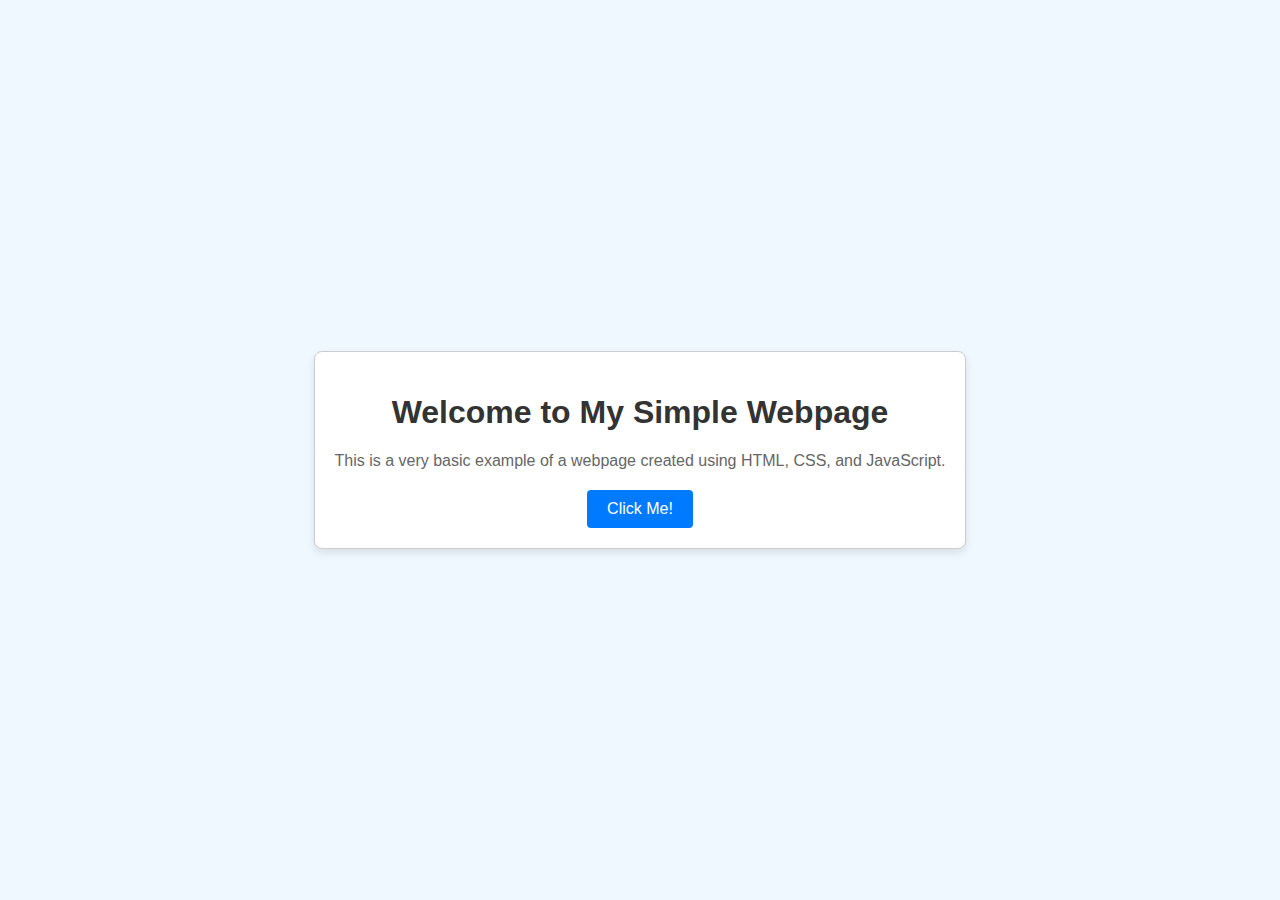
==== index.html @ 913f8ed6 "files uploaded" ====
<!DOCTYPE html>
<html lang="en">
<head>
    <meta charset="UTF-8">
    <meta name="viewport" content="width=device-width, initial-scale=1.0">
    <title>Basic Greeting Page</title>
    <link rel="stylesheet" href="style.css">
</head>
<body>
    <div class="container">
        <h1>Welcome to My Simple Webpage</h1>
        <p>This is a very basic example of a webpage created using HTML, CSS, and JavaScript.</p>
        <button onclick="showAlert()">Click Me!</button>
    </div>
    <script src="script.js"></script>
</body>
</html>
---- style.css ----
body {
    font-family: Arial, sans-serif;
    display: flex;
    justify-content: center;
    align-items: center;
    height: 100vh;
    margin: 0;
    background-color: #f0f8ff;
}

.container {
    text-align: center;
    padding: 20px;
    border: 1px solid #ccc;
    border-radius: 8px;
    background-color: #fff;
    box-shadow: 0 4px 8px rgba(0, 0, 0, 0.1);
}

h1 {
    color: #333;
}

p {
    color: #666;
    margin-bottom: 20px;
}

button {
    padding: 10px 20px;
    font-size: 16px;
    background-color: #007bff;
    color: #fff;
    border: none;
    border-radius: 4px;
    cursor: pointer;
}

button:hover {
    background-color: #0056b3;
}
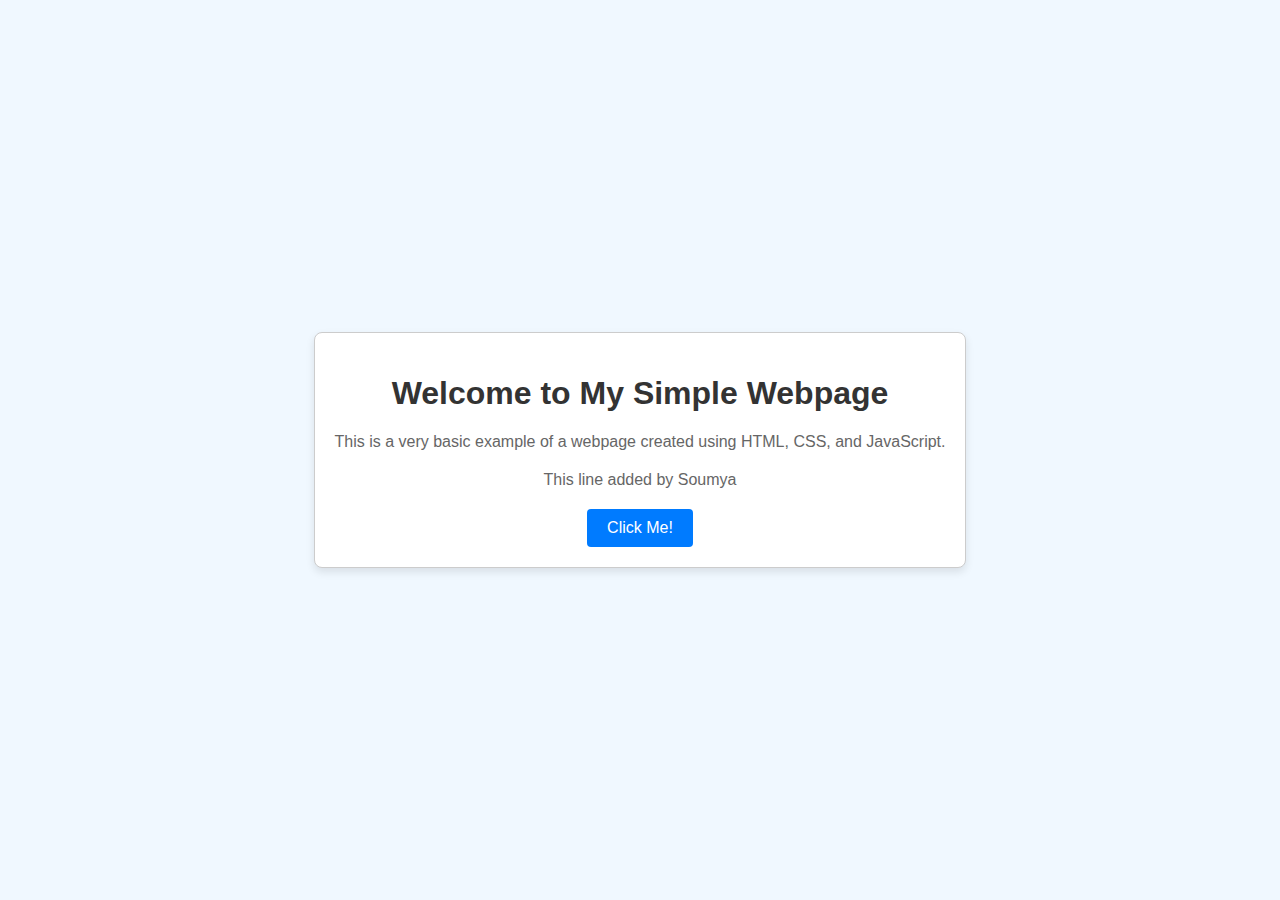
==== commit fbddadb5: "added paragraph" ====
--- a/index.html
+++ b/index.html
@@ -10,6 +10,7 @@
     <div class="container">
         <h1>Welcome to My Simple Webpage</h1>
         <p>This is a very basic example of a webpage created using HTML, CSS, and JavaScript.</p>
+        <p>This line added by Soumya</p>
         <button onclick="showAlert()">Click Me!</button>
     </div>
     <script src="script.js"></script>
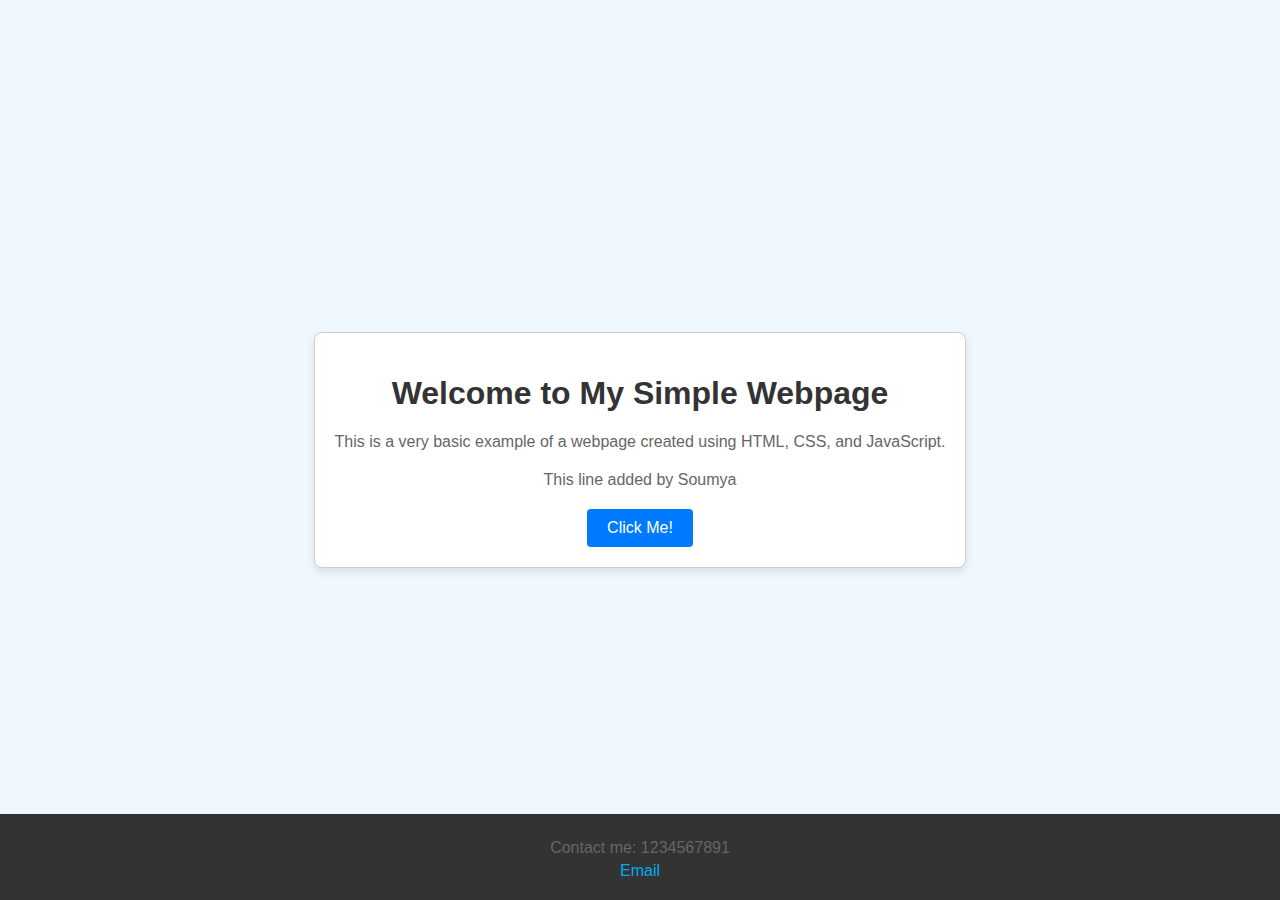
==== commit e86f63ec: "added contact detail" ====
--- a/index.html
+++ b/index.html
@@ -13,6 +13,12 @@
         <p>This line added by Soumya</p>
         <button onclick="showAlert()">Click Me!</button>
     </div>
+
+    <footer>
+        <p>Contact me: 1234567891</p>
+        <a href="soumyakeshri1234@gmail.com">Email</a>
+      </footer>
+      
     <script src="script.js"></script>
 </body>
 </html>
--- a/style.css
+++ b/style.css
@@ -39,3 +39,28 @@
 button:hover {
     background-color: #0056b3;
 }
+footer {
+    text-align: center; /* Center text inside footer */
+    margin-top: 30px;
+    padding: 20px;
+    background-color: #f1f1f1;
+    width: 100%; /* Ensure it stretches across the width */
+    position: absolute;
+    bottom: 0;
+    background-color: #333;
+    color: white;
+}
+
+footer p {
+    margin: 0;
+    padding: 5px;
+}
+
+footer a {
+    color: #00aced;
+    text-decoration: none;
+}
+
+footer a:hover {
+    text-decoration: underline;
+}
